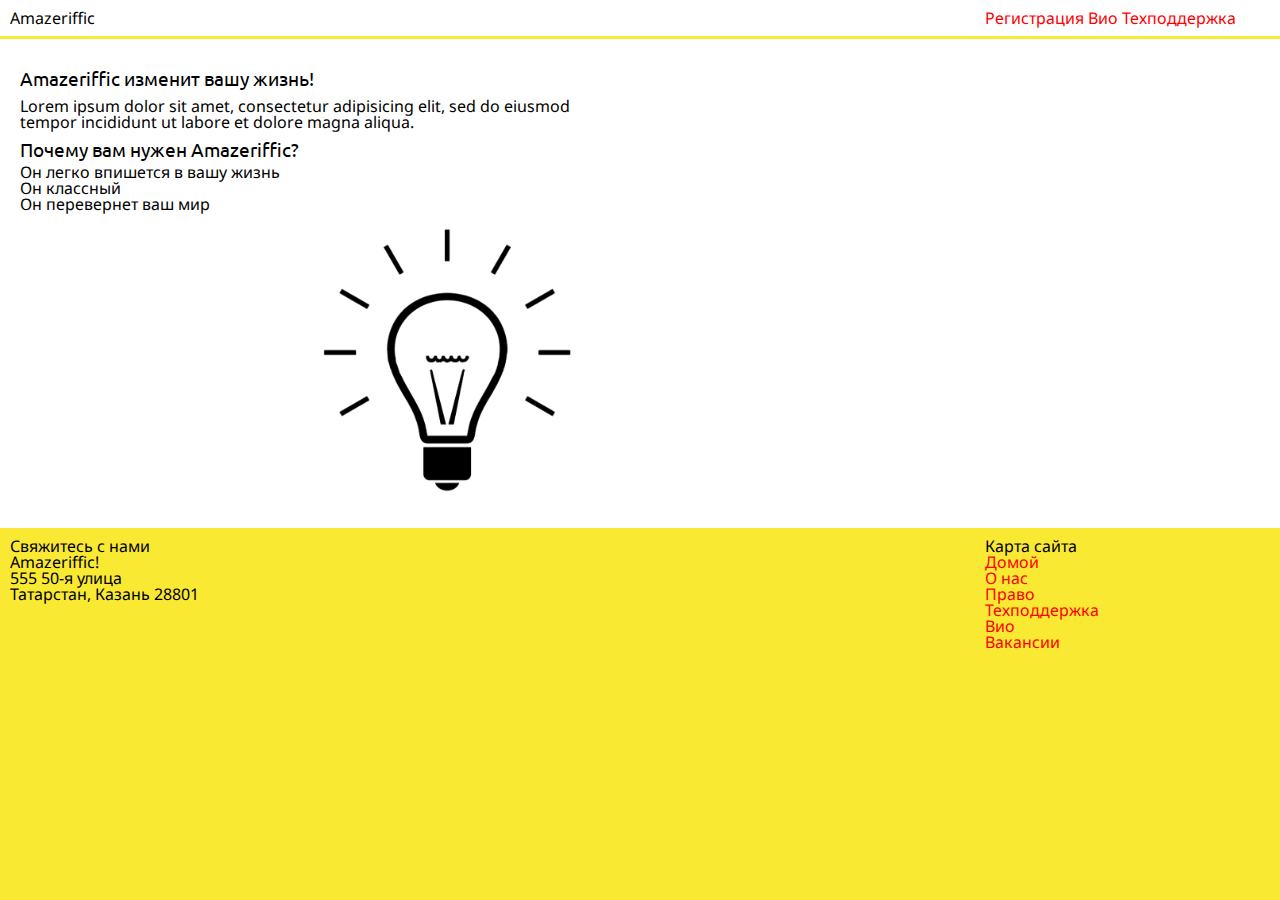
==== index.html @ 5e0cc572 "Скопировали 1 лабу в проект 2 лабы" ====
<!DOCTYPE html>
<html lang="en">
<head>
    <meta charset="UTF-8">
    <meta http-equiv="X-UA-Compatible" content="IE=edge">
    <meta name="viewport" content="width=device-width, initial-scale=1.0">
    <title>Amazeriffic</title>
    <link rel="stylesheet" type="text/css" href="reset.css">
    <link rel="stylesheet" type="text/css" href="style.css">
    <link rel="stylesheet" type="text/css" href="http://fonts.googleapis.com/css?family=Ubuntu&subset=latin,cyrillic">
	<link rel="stylesheet" type="text/css" href="http://fonts.googleapis.com/css?family=Droid+Sans&subset=latin,cyrillic" >
</head>
<body>
    <header>
    <div class="container">
    <h1>Amazeriffic</h1>
    <nav>
        <a href="#">Регистрация</a>
        <a href="faq.html">Вио</a>
        <a href="#">Техподдержка</a>
    </nav>
    </div>
    </header>
    <main>
        <div class="container">
            <div class="main_block">
            <h2>Amazeriffic изменит вашу жизнь!</h2>
            <p>Lorem ipsum dolor sit amet, consectetur adipisicing elit, sed do eiusmod tempor incididunt ut labore et dolore magna aliqua.</p>
            <h3>Почему вам нужен Amazeriffic?</h3>
            <ul>
                <li>Он легко впишется в вашу жизнь</li>
                <li>Он классный</li>
                <li>Он перевернет ваш мир</li>
            </ul>
            <img src="lightbulb.png" alt="Изображение лампочки">
        </div>
        </div>
    </main>
    <footer>
        <div class="container">
        <div class="contact">
            <h5>Свяжитесь с нами</h5>
            <p>Amazeriffic!</p>
            <p>555 50-я улица</p>
            <p>Татарстан, Казань 28801</p>
        </div>
        <div class="sitemap">
            <h5>Карта сайта</h5>
            <ul>
                <li><a href="#">Домой</a></li>
                <li><a href="#">О нас</a></li>
                <li><a href="#">Право</a></li>
                <li><a href="#">Техподдержка</a></li>
                <li><a href="#">Вио</a></li>
                <li><a href="#">Вакансии</a></li>
            </ul>
        </div>
        </div>
    </footer>
</body>
</html>
---- style.css ----
body {
    background: #f9e933;
    font-family: Droid sans;
	font-size: 100%;
}
a {
	text-decoration: none;
	color: red;
}

a:hover {
	text-decoration: underline;
	color: red;
}
main h1, h2, h3, h4 {
    font-family: Ubuntu;
    font-size: 120%;
}
header, main, footer {
    min-width: 855px;
}
header.container, main.container, footer.container {
    max-width: 855px;
    margin: auto;
}
header {
    background: white;
    overflow: auto;
    margin-bottom: 3px;
	padding: 10px;
}
header h1 {
    float: left;
    width: 570px;
}
header nav {
    float: right;
    width: 285px;
}
main {
    background: white;
    overflow: auto;
    padding: 20px;
}
main .main_block {
    float: left;
    width: 570px;
}
main img {
    float: right;
    width: 285px;
}
main .faq {
	float: left;
	width: 855px;
}

main .faq p {
	margin-top: 5px;
	margin-bottom: 5px;
}
main h2 {
	font-size: 120%;
	margin-top: 10px;
	margin-bottom: 10px;
}

main h3 {
	margin-top: 10px;
	margin-bottom: 5px;	
}

footer {
    overflow: auto;
    padding: 10px;
}
footer .contact {
    float: left;
    width: 570px;  
}
footer .sitemap {
    float: right;
    width: 285px;
}
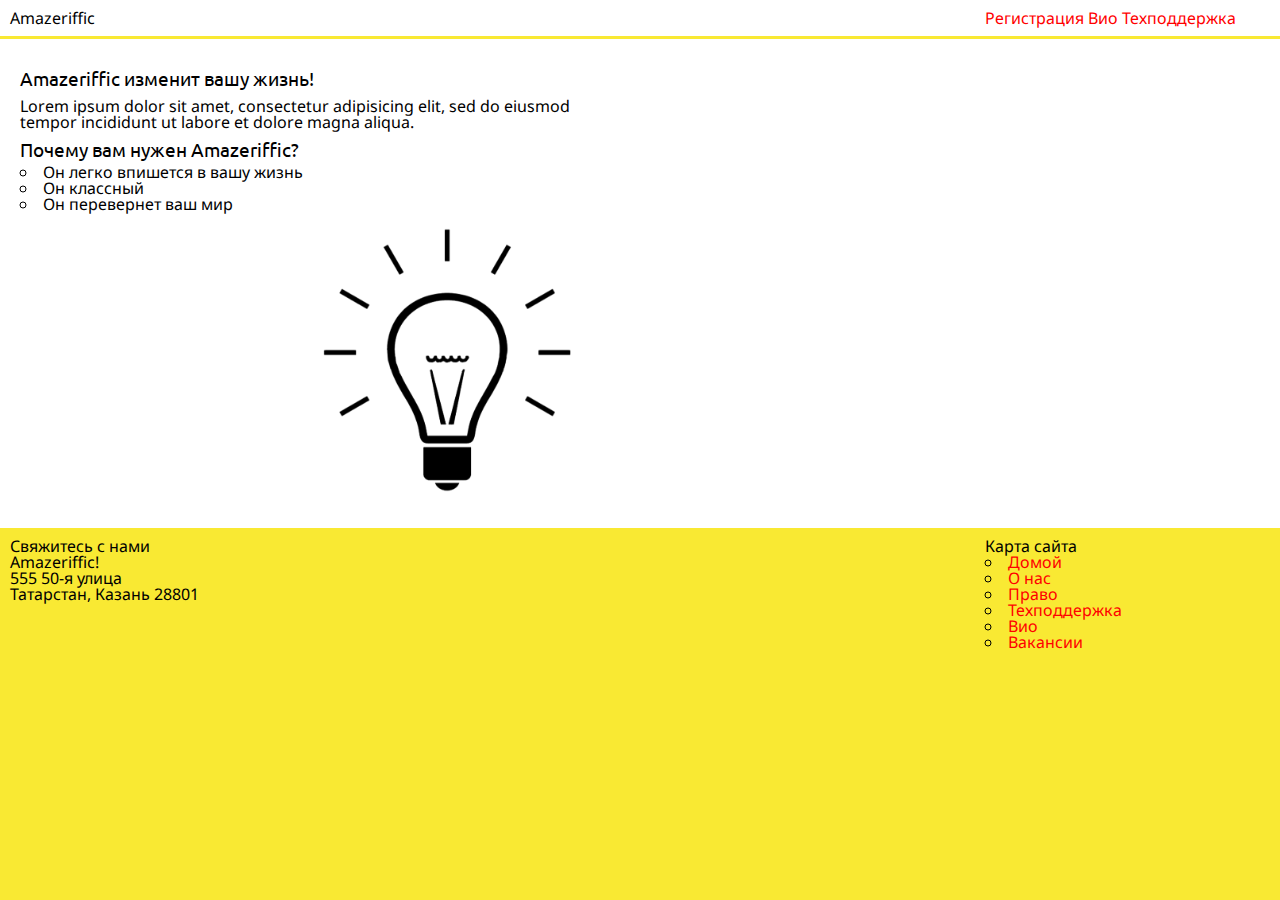
==== commit 194c9caf: "Преобразовали код с помощью функции" ====
--- a/index.html
+++ b/index.html
@@ -47,11 +47,11 @@
         <div class="sitemap">
             <h5>Карта сайта</h5>
             <ul>
-                <li><a href="#">Домой</a></li>
+                <li><a href="index.html">Домой</a></li>
                 <li><a href="#">О нас</a></li>
                 <li><a href="#">Право</a></li>
                 <li><a href="#">Техподдержка</a></li>
-                <li><a href="#">Вио</a></li>
+                <li><a href="faq.html">Вио</a></li>
                 <li><a href="#">Вакансии</a></li>
             </ul>
         </div>
--- a/style.css
+++ b/style.css
@@ -70,6 +70,11 @@
 	margin-bottom: 5px;	
 }
 
+ul{
+	list-style: circle;
+	list-style-position: inside;
+}
+
 footer {
     overflow: auto;
     padding: 10px;
@@ -82,3 +87,17 @@
     float: right;
     width: 285px;
 }
+
+.tabs a span {
+	display: inline-block; 
+	border-radius: 5px 5px 0 0; 
+	width: 120px; 
+	margin-right: 10px; 
+	text-align: center; 
+	background: #ccc; 
+	padding: 5px;
+}
+
+.tabs a span.active {
+    background: #eee;
+}